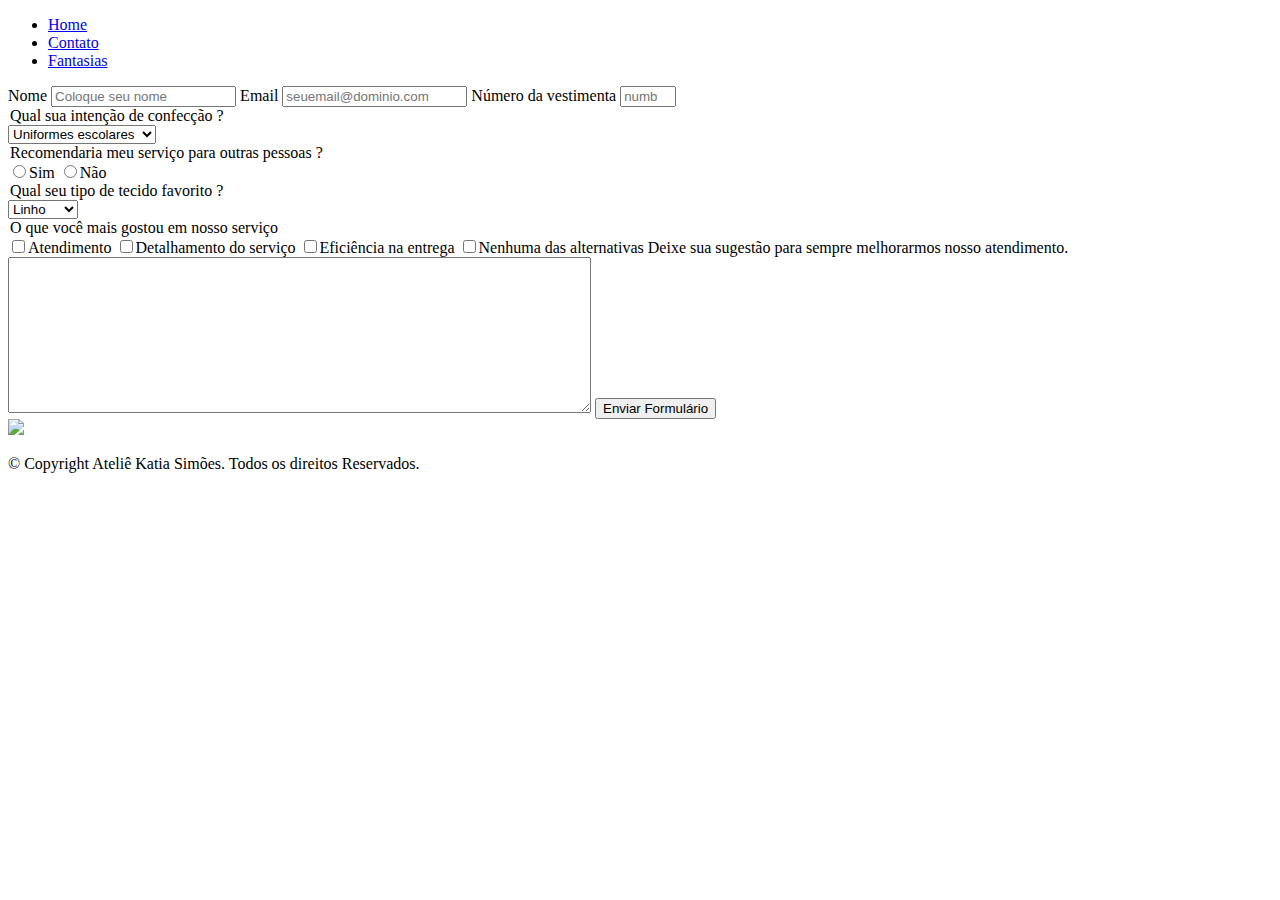
==== pag_formulario/contato.html @ 359037f6 "inserção das imagens ''LOGO''" ====
<!DOCTYPE html>
<html>
    <head>
        <meta charset='utf-8'>
        <meta http-equiv='X-UA-Compatible' content='IE=edge'>
        <title>A vestimenta em nossa vida</title>
        <meta name='viewport' content='width=device-width, initial-scale=1'>
        <link rel='stylesheet' type='text/css' media='screen' href='main.css'>
        <link rel="stylesheet" href="formstyle.css">
    </head>

    <body class="flexbox">
        <header>
            
            <div class="cabeçalho">
                <nav>
                    <ul>
                        <li><a href="principal.html">Home</a></li>
                        <li><a href="contato.html">Contato</a></li>
                        <li><a href="mostruario.html">Fantasias</a></li>
                    </ul>
                </nav>
            </div>      
            
        </header>
        
        
        <main>
            <form id="survey-form">
                
                <label for="name" id="name-label"> Nome</label>
                <input type="text" id="name" required placeholder="Coloque seu nome">

                <label for="email" id="email-label"> Email</label>
                <input type="email" id="email" required placeholder="seuemail@dominio.com">

                <label for="number" id="number-label"> Número da vestimenta</label>
                <input type="number" id="number" required placeholder="number" min="20" max="60"> 

                
                <legend>Qual sua intenção de confecção ? </legend>
                    <select id="dropdown">
                        <option>Uniformes escolares</option>
                        <option>Roupas temáticas</option>
                        <option>Roupas masculinas</option>
                        <option>Roupas femininas</option>
                        <option>Roupas de academia</option>
                    </select>

                <legend>Recomendaria meu serviço para outras pessoas ?</legend>

                    <label for="radio-Sim"><input type="radio" name="recomendaçao" value="Sim">Sim</label>

                    <label for="radio-Nao"><input type="radio" name="recomendaçao" value="Nao">Não</label>

                <legend>Qual seu tipo de tecido favorito ?</legend>
                    
                    <select>
                        <option>Linho</option>
                        <option>Jeans</option>
                        <option>Lycra</option>
                        <option>Moleton</option>
                    </select>

                <legend>O que você mais gostou em nosso serviço</legend>
                    <label><input type="checkbox" value="atendimento">Atendimento</label>
                    <label><input type="checkbox" value="detalhamento">Detalhamento do serviço</label>
                    <label><input type="checkbox" value="eficiencia">Eficiência na entrega</label>
                    <label><input type="checkbox" value="nada">Nenhuma das alternativas</label>
                    
                    
                <label for="Mensagem" id="mensagem-label">Deixe sua sugestão para sempre melhorarmos nosso atendimento.</label>
                <textarea cols="70" rows="10" id="Mensagem"></textarea>

                <input type="submit" value="Enviar Formulário" id="submit">
                
            </form>
        </main>

            <footer>
                <img src="logo2.jfif">
                <p class="copyright">&copy; Copyright Ateliê Katia Simões. Todos os direitos Reservados. </p>
            </footer>
        </body>
</html>
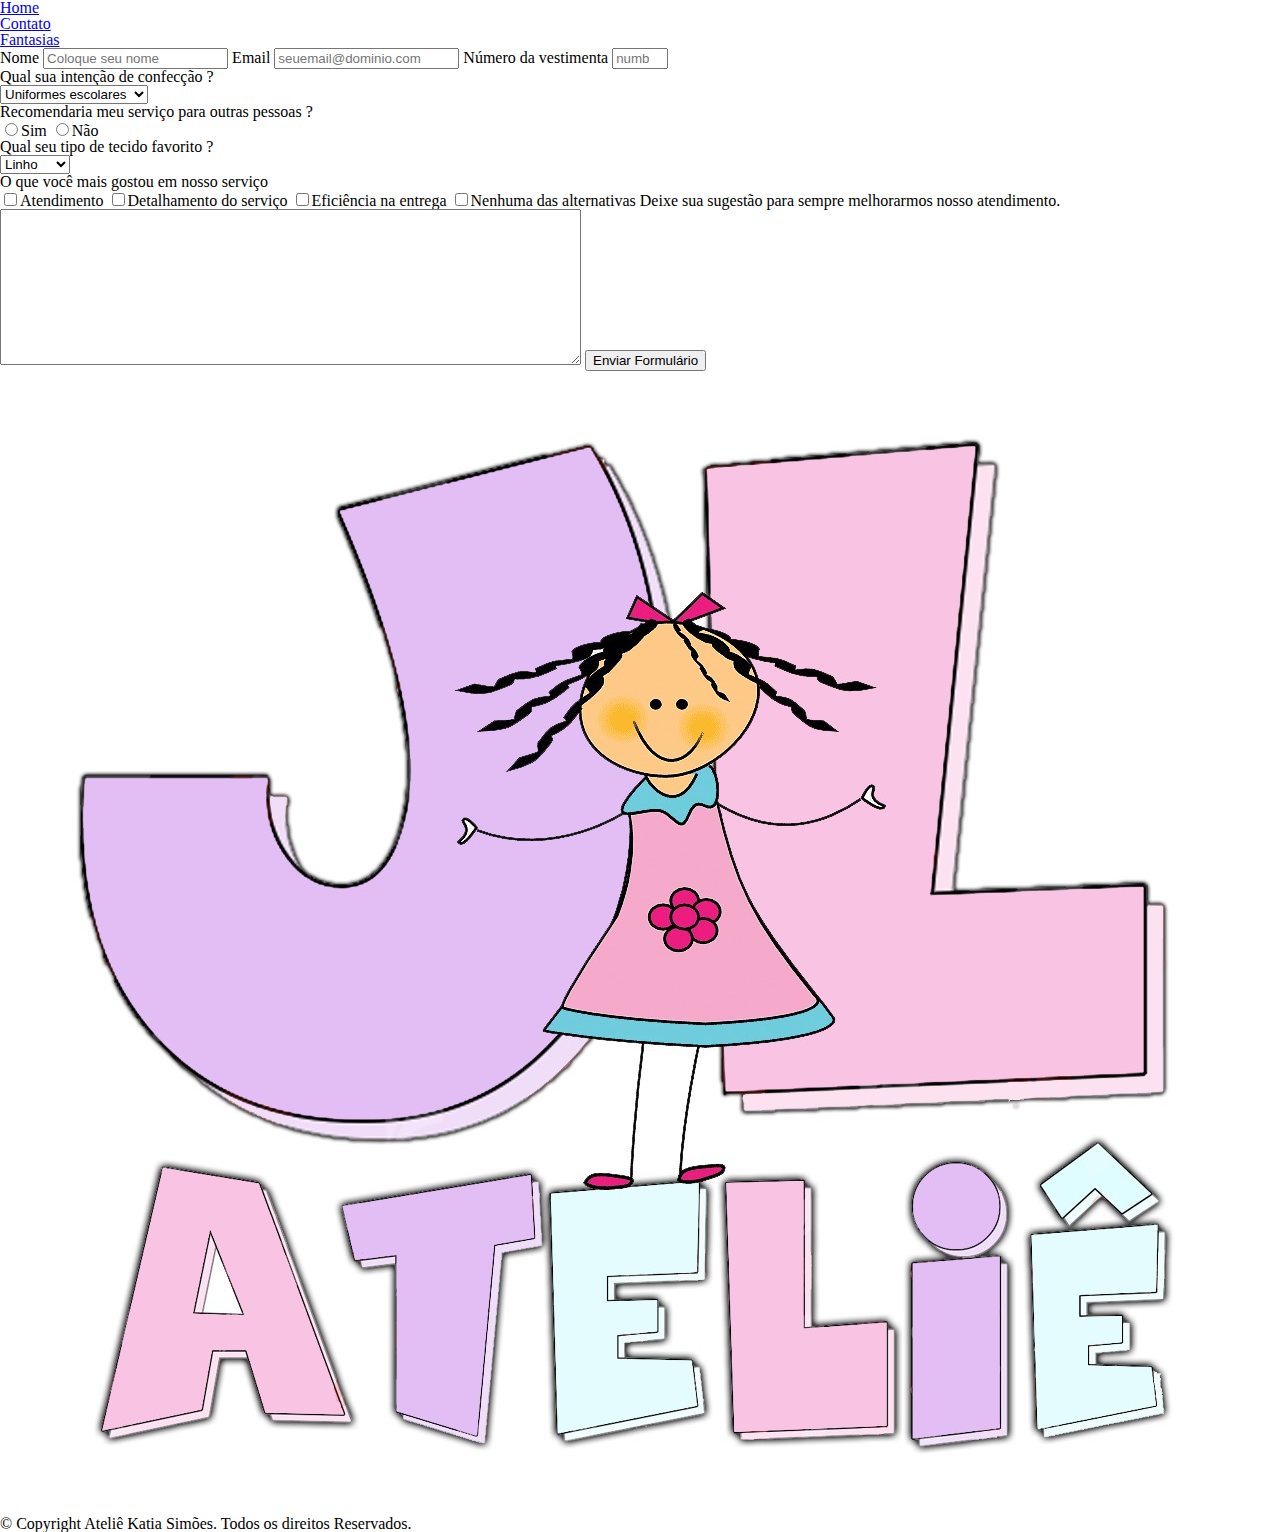
==== commit 2f9f95be: "Estilizaçao da pagina principal" ====
--- a/pag_formulario/contato.html
+++ b/pag_formulario/contato.html
@@ -1,11 +1,12 @@
 <!DOCTYPE html>
+
 <html>
     <head>
         <meta charset='utf-8'>
         <meta http-equiv='X-UA-Compatible' content='IE=edge'>
         <title>A vestimenta em nossa vida</title>
         <meta name='viewport' content='width=device-width, initial-scale=1'>
-        <link rel='stylesheet' type='text/css' media='screen' href='main.css'>
+        <link rel="stylesheet" href="reset.css">
         <link rel="stylesheet" href="formstyle.css">
     </head>
 
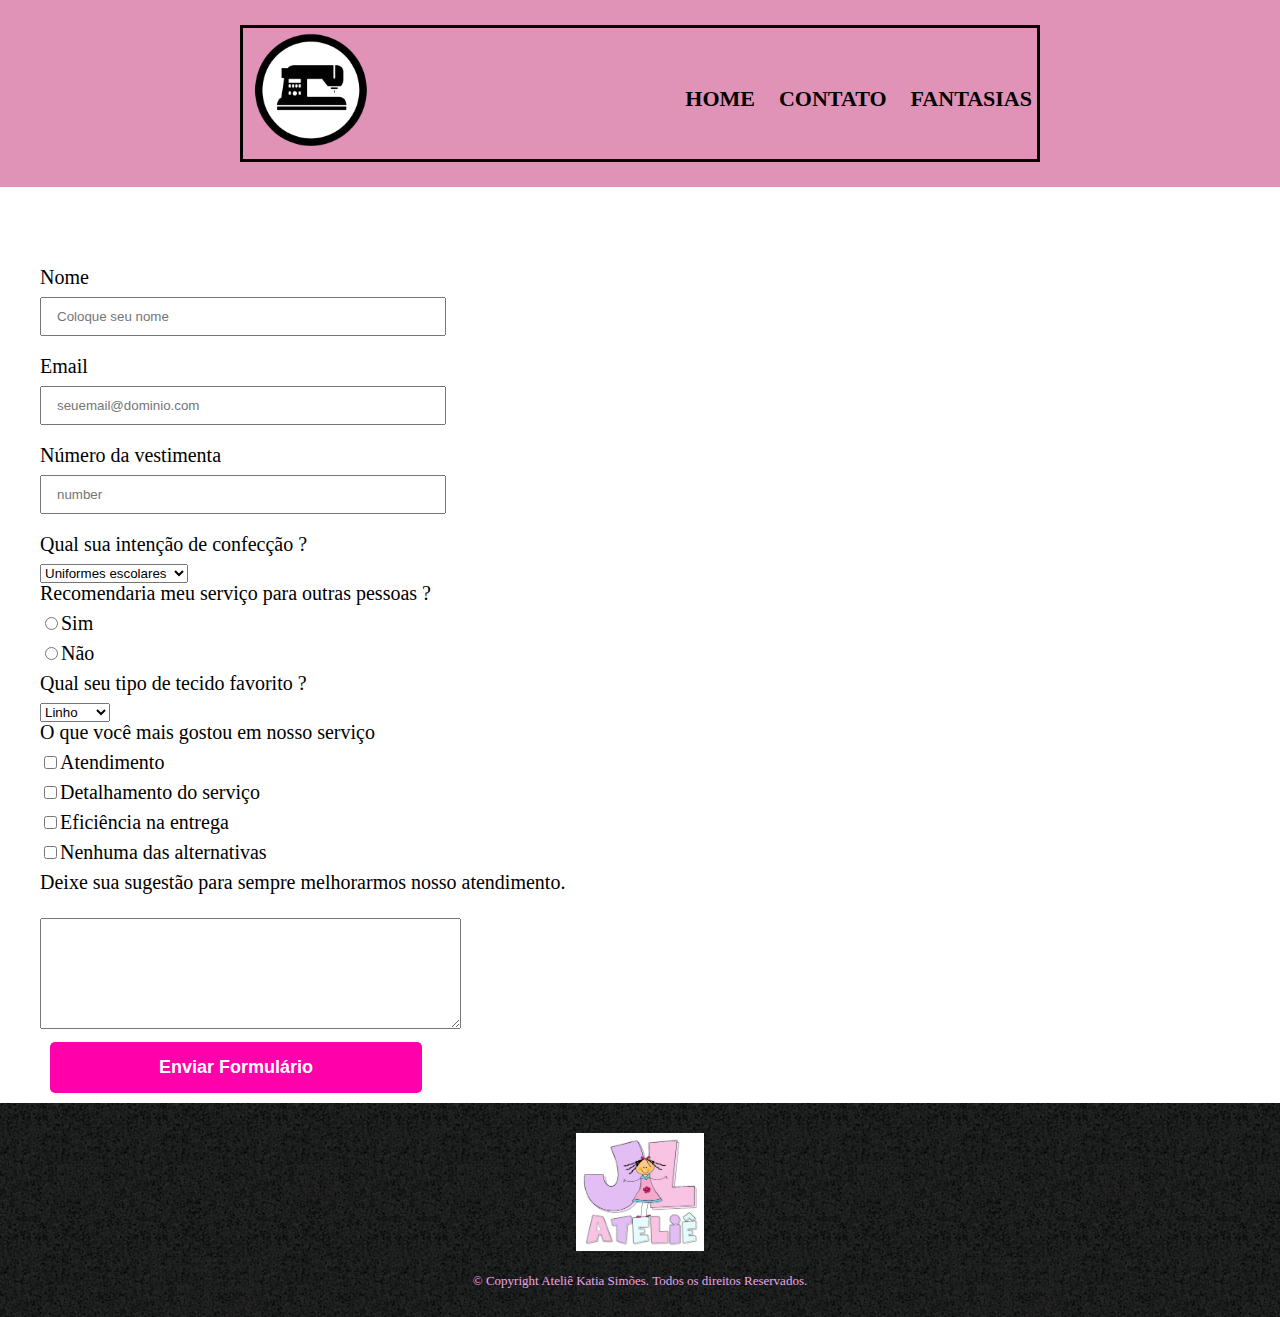
==== commit d46df9ec: "Estilizaçao da página do mostruario" ====
--- a/pag_formulario/contato.html
+++ b/pag_formulario/contato.html
@@ -7,18 +7,20 @@
         <title>A vestimenta em nossa vida</title>
         <meta name='viewport' content='width=device-width, initial-scale=1'>
         <link rel="stylesheet" href="reset.css">
-        <link rel="stylesheet" href="formstyle.css">
+        <link rel="stylesheet" href="contstyle.css">
     </head>
 
     <body class="flexbox">
         <header>
             
             <div class="cabeçalho">
+                <h1><img src="imagemcabeçalho.png"></h1>
                 <nav>
                     <ul>
                         <li><a href="principal.html">Home</a></li>
                         <li><a href="contato.html">Contato</a></li>
                         <li><a href="mostruario.html">Fantasias</a></li>
+                        
                     </ul>
                 </nav>
             </div>      
@@ -27,20 +29,20 @@
         
         
         <main>
-            <form id="survey-form">
+            <form class="survey-form">
                 
-                <label for="name" id="name-label"> Nome</label>
-                <input type="text" id="name" required placeholder="Coloque seu nome">
+                <label for="name" class="name-label"> Nome</label>
+                <input type="text" id="name" class="input-padrao" required placeholder="Coloque seu nome">
 
-                <label for="email" id="email-label"> Email</label>
-                <input type="email" id="email" required placeholder="seuemail@dominio.com">
+                <label for="email" class="email-label"> Email</label>
+                <input type="email" id="email" class="input-padrao" required placeholder="seuemail@dominio.com">
 
-                <label for="number" id="number-label"> Número da vestimenta</label>
-                <input type="number" id="number" required placeholder="number" min="20" max="60"> 
+                <label for="number" class="number-label"> Número da vestimenta</label>
+                <input type="number" id="number" class="input-padrao" required placeholder="number" min="20" max="60"> 
 
                 
-                <legend>Qual sua intenção de confecção ? </legend>
-                    <select id="dropdown">
+                <legend class="legenda">Qual sua intenção de confecção ? </legend>
+                    <select class="dropdown">
                         <option>Uniformes escolares</option>
                         <option>Roupas temáticas</option>
                         <option>Roupas masculinas</option>
@@ -48,13 +50,13 @@
                         <option>Roupas de academia</option>
                     </select>
 
-                <legend>Recomendaria meu serviço para outras pessoas ?</legend>
+                <legend class="legenda">Recomendaria meu serviço para outras pessoas ?</legend>
 
                     <label for="radio-Sim"><input type="radio" name="recomendaçao" value="Sim">Sim</label>
 
                     <label for="radio-Nao"><input type="radio" name="recomendaçao" value="Nao">Não</label>
 
-                <legend>Qual seu tipo de tecido favorito ?</legend>
+                <legend class="legenda">Qual seu tipo de tecido favorito ?</legend>
                     
                     <select>
                         <option>Linho</option>
@@ -63,17 +65,17 @@
                         <option>Moleton</option>
                     </select>
 
-                <legend>O que você mais gostou em nosso serviço</legend>
-                    <label><input type="checkbox" value="atendimento">Atendimento</label>
-                    <label><input type="checkbox" value="detalhamento">Detalhamento do serviço</label>
-                    <label><input type="checkbox" value="eficiencia">Eficiência na entrega</label>
-                    <label><input type="checkbox" value="nada">Nenhuma das alternativas</label>
+                <legend class="legenda">O que você mais gostou em nosso serviço</legend>
+                    <label><input type="checkbox" class="checkbox" value="atendimento">Atendimento</label>
+                    <label><input type="checkbox" class="checkbox" value="detalhamento">Detalhamento do serviço</label>
+                    <label><input type="checkbox" class="checkbox" value="eficiencia">Eficiência na entrega</label>
+                    <label><input type="checkbox" class="checkbox" value="nada">Nenhuma das alternativas</label>
                     
                     
                 <label for="Mensagem" id="mensagem-label">Deixe sua sugestão para sempre melhorarmos nosso atendimento.</label>
-                <textarea cols="70" rows="10" id="Mensagem"></textarea>
+                <br><textarea cols="50" rows="7" class="Mensagem"></textarea><br>
 
-                <input type="submit" value="Enviar Formulário" id="submit">
+                <input type="submit" value="Enviar Formulário" class="submit">
                 
             </form>
         </main>
--- a/pag_formulario/contstyle.css
+++ b/pag_formulario/contstyle.css
@@ -0,0 +1,120 @@
+header{
+    background: #e093b7;
+    padding: 25px 0;
+}
+
+.cabeçalho{
+    position: relative;
+    width: 800px;
+    margin: 0 auto;
+    box-sizing: border-box;
+    border: 3px solid black;
+    
+
+}
+
+.cabeçalho img{
+    width: 128px;
+    height: auto;
+}
+
+nav{
+    position: absolute;
+    top: 60px;
+    right: 0;
+}
+
+nav li{
+    display: inline;
+    margin: 0 5px 0 15px;
+}
+
+nav a{
+    text-transform: uppercase;
+	color: #000000;
+	font-weight: bold;
+	font-size: 22px;
+	text-decoration: none;
+}
+
+nav a:hover{
+    color: crimson;
+    text-decoration: underline;
+}
+
+form{
+	margin: 80px 0 0 40px;
+   
+    
+
+}
+
+form label, form legend{
+	display: block;
+	font-size: 20px;
+	margin:0 0 10px;
+
+
+}
+
+.input-padrao{
+	display: block;
+	margin: 0 0 20px;
+	padding: 10px 15px;
+	width: 30%;
+}
+
+
+.submit{
+	width: 30%;
+	padding: 15px 0;
+	background: rgb(255, 0, 170);
+	color: white;
+	font-weight: bold;
+	font-size: 18px;
+	border:none;
+	border-radius: 5px;
+	transition: 1s all;
+	cursor: pointer;
+    margin: 10px;
+
+}
+
+.submit:hover{
+	background:rgb(51, 255, 0);
+	transform: scale(1.2);
+}
+
+
+footer {
+	text-align: center;
+	background: url("bg.jpg");
+	padding: 30px 0;
+   
+}
+
+footer img{
+	width: 128px;
+	height: auto;
+}
+
+.copyright {
+	color: #eca4e9;
+	font-size: 13px;
+	margin: 20px 0 0;
+}
+
+@media screen and (max-width: 480px) {
+	.cabeçalho, .submit{ 
+		width: auto;
+
+	}
+
+	h1{
+		text-align: center;
+	}
+
+	nav{
+		position: static;
+	}
+}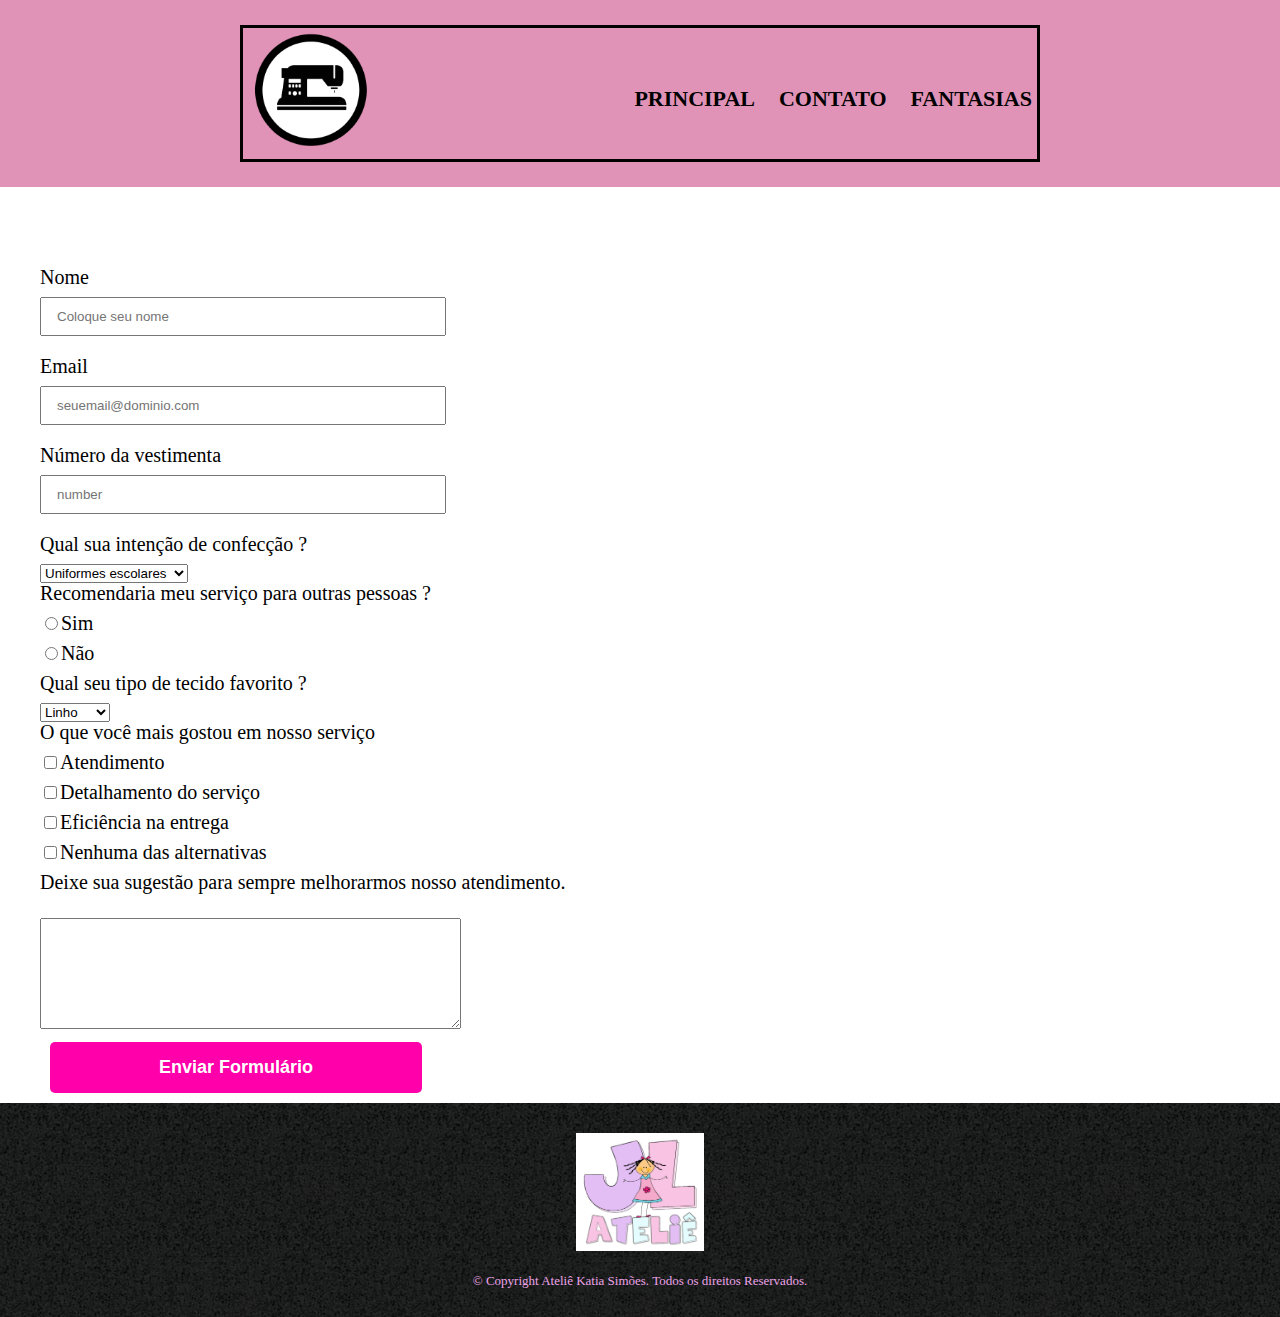
==== commit 31fea78a: "versao final Ateliê L&J (1.0)" ====
--- a/pag_formulario/contato.html
+++ b/pag_formulario/contato.html
@@ -17,7 +17,7 @@
                 <h1><img src="imagemcabeçalho.png"></h1>
                 <nav>
                     <ul>
-                        <li><a href="principal.html">Home</a></li>
+                        <li><a href="principal.html">Principal</a></li>
                         <li><a href="contato.html">Contato</a></li>
                         <li><a href="mostruario.html">Fantasias</a></li>
                         
